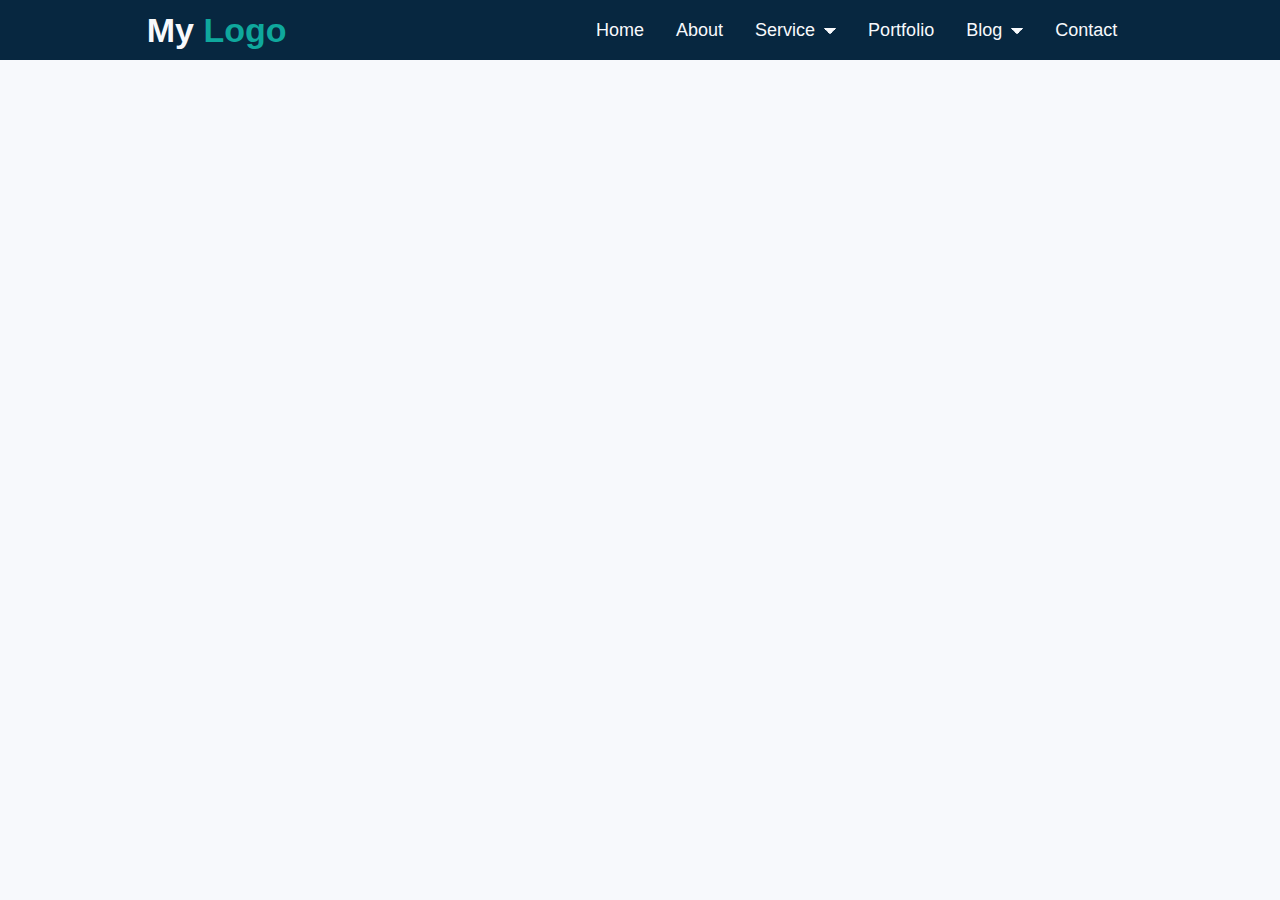
==== Components/Navbar with Dropdown/index.html @ e9c7f641 "Navbar with Dropdown (No Responsive)" ====
<!DOCTYPE html>
<html lang="pt-br">
<head>
    <meta charset="UTF-8">
    <meta name="viewport" content="width=device-width, initial-scale=1.0">    
    <!-- CSS -->
    <link rel="stylesheet" href="_css/style.css">
    <title>Navbar with Dropdown</title>
</head>
<body>
    <header>
        <div class="center">

            <div>
                <h1><a href="#">My <span>Logo</span></a></h1>
            </div>
            
            <nav>
                <ul>
                    <li><a href="#">Home</a></li>
                    <li><a href="#">About</a></li>
                    <li><a href="#">Service
                            <img src="_img/arrow_drop_down.png" alt="icon">
                        </a>
                    
                        <ul>
                            <li><a href="#">HTML & CSS</a></li>
                            <li><a href="#">JavaScript</a></li>
                            <li><a href="#">MySQL</a></li>
                        </ul>
                    </li>
                    <li><a href="#">Portfolio</a></li>
                    <li><a href="#">Blog
                            <img src="_img/arrow_drop_down.png" alt="icon">
                        </a>
                    
                        <ul>
                            <li><a href="#">Project</a></li>
                        </ul>
                    </li>
                    <li><a href="#">Contact</a></li>
                </ul>
            </nav>
            
        </div>
    </header>
</body>
</html>
---- Components/Navbar with Dropdown/_css/style.css ----
:root {
    --dark-blue: #072740;
    --light-gray: #F7F9FC;
    --light-green: #0fa89d;
}

html { font-size: 62.5%; }

* {
    margin: 0;
    padding: 0;
    box-sizing: border-box;
    color: var(--light-gray);
    font-family: Arial, Helvetica, sans-serif;
}

body {
    background-color: var(--light-gray); 
    font-size: 1.8rem;  
}

.center {
    display: flex;
    justify-content: space-around;
    align-items: center;
}

header {
    background-color: var(--dark-blue);
}

header h1 {
    font-size: 3.4rem;
}

header a {
    text-decoration: none;
}

header span {
    color: var(--light-green);
}

nav ul {
    display: flex;
    list-style: none;
}

nav li {
    position: relative;
    line-height: 6rem;
    margin: 0 .8rem;
}

nav li a {
    padding: 0 .8rem;
    transition: .5s;
}

nav li a img {
    width: 1.2rem;
    height: 1.2rem;
    margin-left: .4rem;
    vertical-align: middle;
}

nav li a:hover {    
    color: var(--light-green);
}




nav ul ul {
    position: absolute;
    width: 13rem;
    margin-top: 3rem;
    display: flex;
    flex-direction: column;
    border-top: .4rem solid var(--light-green);
    visibility: hidden;
    opacity: 0;
    transition: .4s;
}

nav li:hover ul {
    margin-top: 0;
    visibility: visible;
    opacity: 1;
}

nav ul ul li {
    margin: 0;
    padding: .2rem 0;
    line-height: 3rem;
    background-color: var(--dark-blue);
}
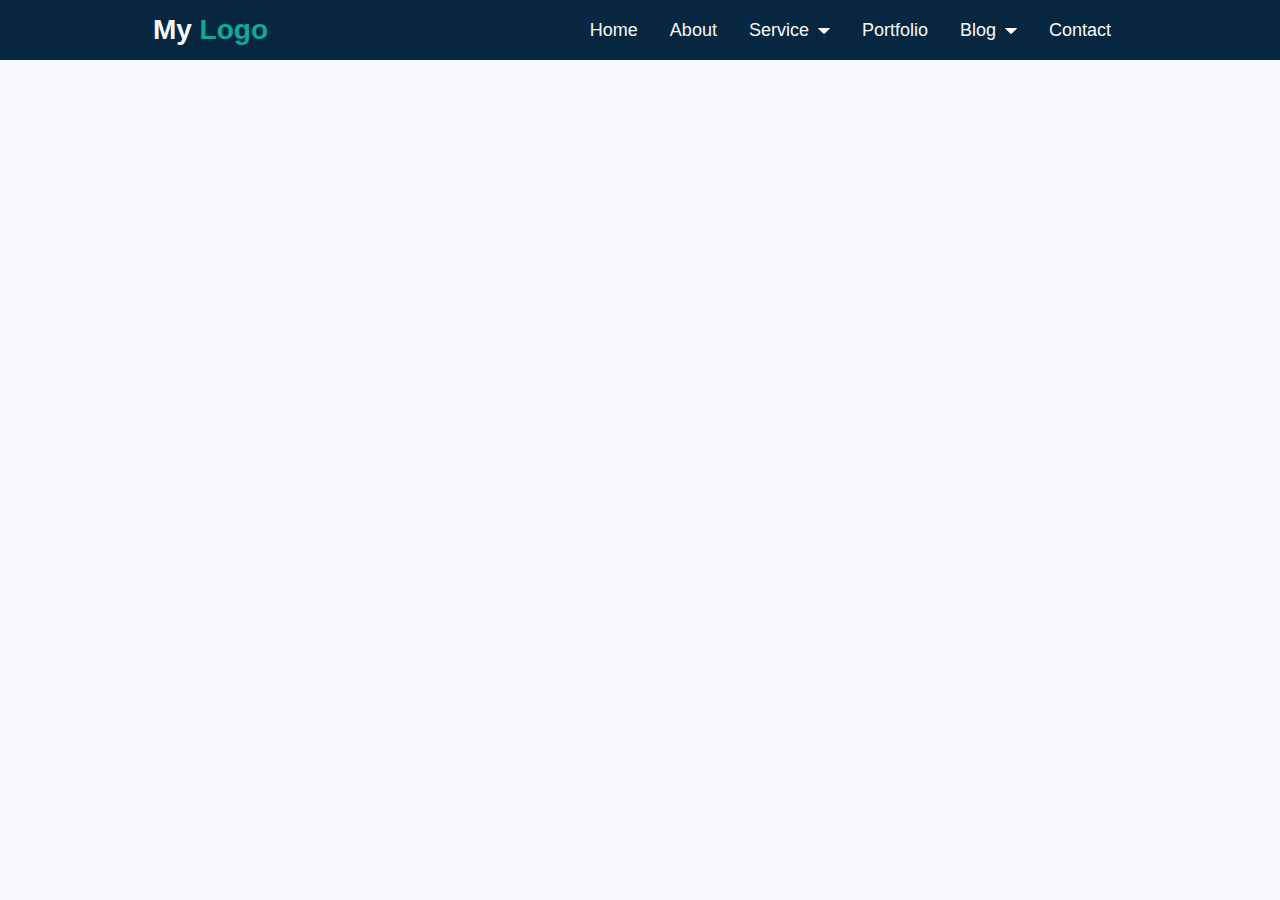
==== commit 29498783: "Navbar with Dropdown Responsive" ====
--- a/Components/Navbar with Dropdown/index.html
+++ b/Components/Navbar with Dropdown/index.html
@@ -9,29 +9,48 @@
 </head>
 <body>
     <header>
+        <input type="checkbox" id="menu">
         <div class="center">
+            
+            <div id="logo">
+                <h1><a href="#">My <span>Logo</span></a></h1>
 
-            <div>
-                <h1><a href="#">My <span>Logo</span></a></h1>
+                <label for="menu">
+                    <img id="open" src="_img/menu_open.png">
+                    <img id="close" src="_img/menu_close.png">
+                </label>
             </div>
+            
             
             <nav>
                 <ul>
                     <li><a href="#">Home</a></li>
                     <li><a href="#">About</a></li>
-                    <li><a href="#">Service
-                            <img src="_img/arrow_drop_down.png" alt="icon">
+
+                    <input type="checkbox" id="service">
+                    <li><a href="#">                            
+                            <label for="service">Service
+                                <img id="iconRight" src="_img/chevron.png">
+                            </label>
+
+                            <img id="iconDown" src="_img/arrow_drop_down.png">
                         </a>
                     
                         <ul>
                             <li><a href="#">HTML & CSS</a></li>
                             <li><a href="#">JavaScript</a></li>
-                            <li><a href="#">MySQL</a></li>
+                            <li><a href="#">PHP</a></li>
                         </ul>
                     </li>
                     <li><a href="#">Portfolio</a></li>
-                    <li><a href="#">Blog
-                            <img src="_img/arrow_drop_down.png" alt="icon">
+                    
+                    <input type="checkbox" id="blog">
+                    <li><a href="#">
+                            <label for="blog">Blog
+                                <img id="iconRight" src="_img/chevron.png">
+                            </label>
+                        
+                            <img id="iconDown" src="_img/arrow_drop_down.png">
                         </a>
                     
                         <ul>
--- a/Components/Navbar with Dropdown/_css/style.css
+++ b/Components/Navbar with Dropdown/_css/style.css
@@ -2,6 +2,7 @@
     --dark-blue: #072740;
     --light-gray: #F7F9FC;
     --light-green: #0fa89d;
+    --dark: #252525;
 }
 
 html { font-size: 62.5%; }
@@ -29,8 +30,8 @@
     background-color: var(--dark-blue);
 }
 
-header h1 {
-    font-size: 3.4rem;
+header div#logo h1 {
+    font-size: 2.8rem;
 }
 
 header a {
@@ -67,6 +68,22 @@
 nav li a:hover {    
     color: var(--light-green);
 }
+
+
+/* DISPLAY NONE - in Elements */
+div#logo label {
+    display: none;
+}
+
+input {
+    display: none;
+}
+
+nav ul label img {
+    display: none; 
+} 
+
+
 
 
 
@@ -94,4 +111,138 @@
     padding: .2rem 0;
     line-height: 3rem;
     background-color: var(--dark-blue);
+}
+
+
+
+
+/* Responsive ================================ */
+@media (max-width: 768px) {
+    
+    .center {
+        flex-direction: column;
+        align-items: flex-start;
+    }
+
+    header div#logo {
+        width: 100%;
+        text-align: center;
+        padding: 1.2rem;
+    }
+
+    header div#logo h1 {
+        display: inline-block;
+    }
+
+    header div#logo label {
+        float: right;
+        cursor: pointer;
+        display: block;
+    }
+
+    header div#logo label img#close {
+        display: none;        
+    }
+    
+    nav {
+        display: none;
+        padding: 0 0 .8rem;
+    }
+
+    input#menu:checked + .center nav {
+        display: block;
+    }
+
+    input#menu:checked + .center img#close {
+        display: inline-block;
+    }
+
+    input#menu:checked + .center img#open {
+        display: none;
+    }
+
+    nav ul {
+        flex-direction: column;
+    }
+
+    nav ul img#iconDown {
+        display: none;
+    }
+
+    nav ul > li {
+        padding: .4rem 0;
+    }
+
+    nav ul li {
+        line-height: normal;
+    }
+
+
+
+
+    nav ul li a {
+        /* padding: 0 .8rem;
+        transition: .5s; */
+    }
+
+    nav ul li a img {
+        /* width: 1.2rem;
+        height: 1.2rem;
+        margin-left: .4rem;
+        vertical-align: middle; */
+    }
+
+    nav ul li a:hover {    
+        /* color: var(--light-green); */
+    }
+       
+
+
+
+    nav ul ul {
+        display: none;
+        position: relative;
+        margin: .2rem 2rem 0;
+        border: none;
+        visibility: visible;
+        opacity: 1;
+    }
+
+    nav li:hover ul {
+        margin: .2rem 2rem 0;
+    }
+
+    nav ul input:checked + li ul {
+        display: block;
+    }
+
+    nav ul input:checked + li label img {
+        transform: rotate(90deg);
+    }
+
+    nav ul label {
+        cursor: pointer;
+        transition: .5s; 
+        display: inline-block;
+    }
+
+    nav ul label:hover {    
+        color: var(--light-green);
+    }
+
+    nav ul label img {
+        display: inline-block; 
+    } 
+
+
+
+
+    
+
+    nav ul ul li {
+        /* margin: 0;
+        padding: .2rem 0;
+        line-height: 3rem;
+        background-color: var(--dark-blue); */
+    }
 }